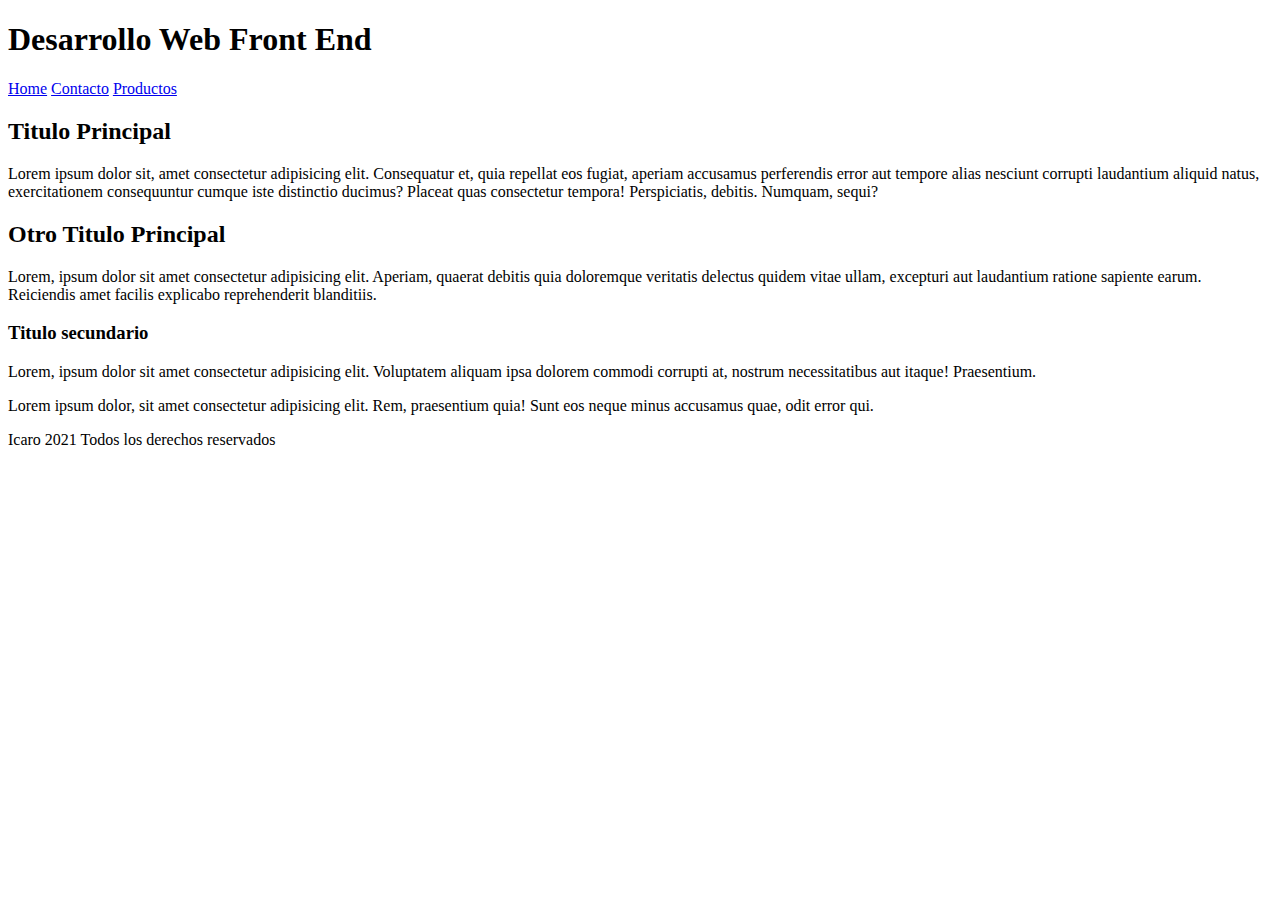
==== index.html @ 0276d2f2 "first commit" ====
<!DOCTYPE html>
<html lang="en">
  <head>
    <meta charset="UTF-8" />
    <meta http-equiv="X-UA-Compatible" content="IE=edge" />
    <meta name="viewport" content="width=device-width, initial-scale=1.0" />
    <title>Home</title>
    <link rel="stylesheet" href="styles.css" />
  </head>
  <body>
    <!--<header>
      <h1 id="h1">Hola Icaro</h1>
    </header>-->

    <header>
      <h1>Desarrollo Web Front End</h1>
      <nav>
        <a href="/">Home</a>
        <!--/ donde esta parado actualmente, busca index.html-->
        <a href="/pages/contacto.html">Contacto</a>
        <a href="/pages/productos.html">Productos</a>
      </nav>
    </header>
    <main>
      <section>
        <h2>Titulo Principal</h2>
        <p>
          Lorem ipsum dolor sit, amet consectetur adipisicing elit. Consequatur
          et, quia repellat eos fugiat, aperiam accusamus perferendis error aut
          tempore alias nesciunt corrupti laudantium aliquid natus,
          exercitationem consequuntur cumque iste distinctio ducimus? Placeat
          quas consectetur tempora! Perspiciatis, debitis. Numquam, sequi?
        </p>
      </section>

      <section>
        <h2>Otro Titulo Principal</h2>
        <p>
          Lorem, ipsum dolor sit amet consectetur adipisicing elit. Aperiam,
          quaerat debitis quia doloremque veritatis delectus quidem vitae ullam,
          excepturi aut laudantium ratione sapiente earum. Reiciendis amet
          facilis explicabo reprehenderit blanditiis.
        </p>
        <h3>Titulo secundario</h3>
        <p>
          Lorem, ipsum dolor sit amet consectetur adipisicing elit. Voluptatem
          aliquam ipsa dolorem commodi corrupti at, nostrum necessitatibus aut
          itaque! Praesentium.
        </p>
      </section>

      <aside>
        <p>
          Lorem ipsum dolor, sit amet consectetur adipisicing elit. Rem,
          praesentium quia! Sunt eos neque minus accusamus quae, odit error qui.
        </p>
      </aside>
    </main>

    <footer>
      <p>Icaro 2021 Todos los derechos reservados</p>
    </footer>

    <script src="script.js"></script>
  </body>
</html>
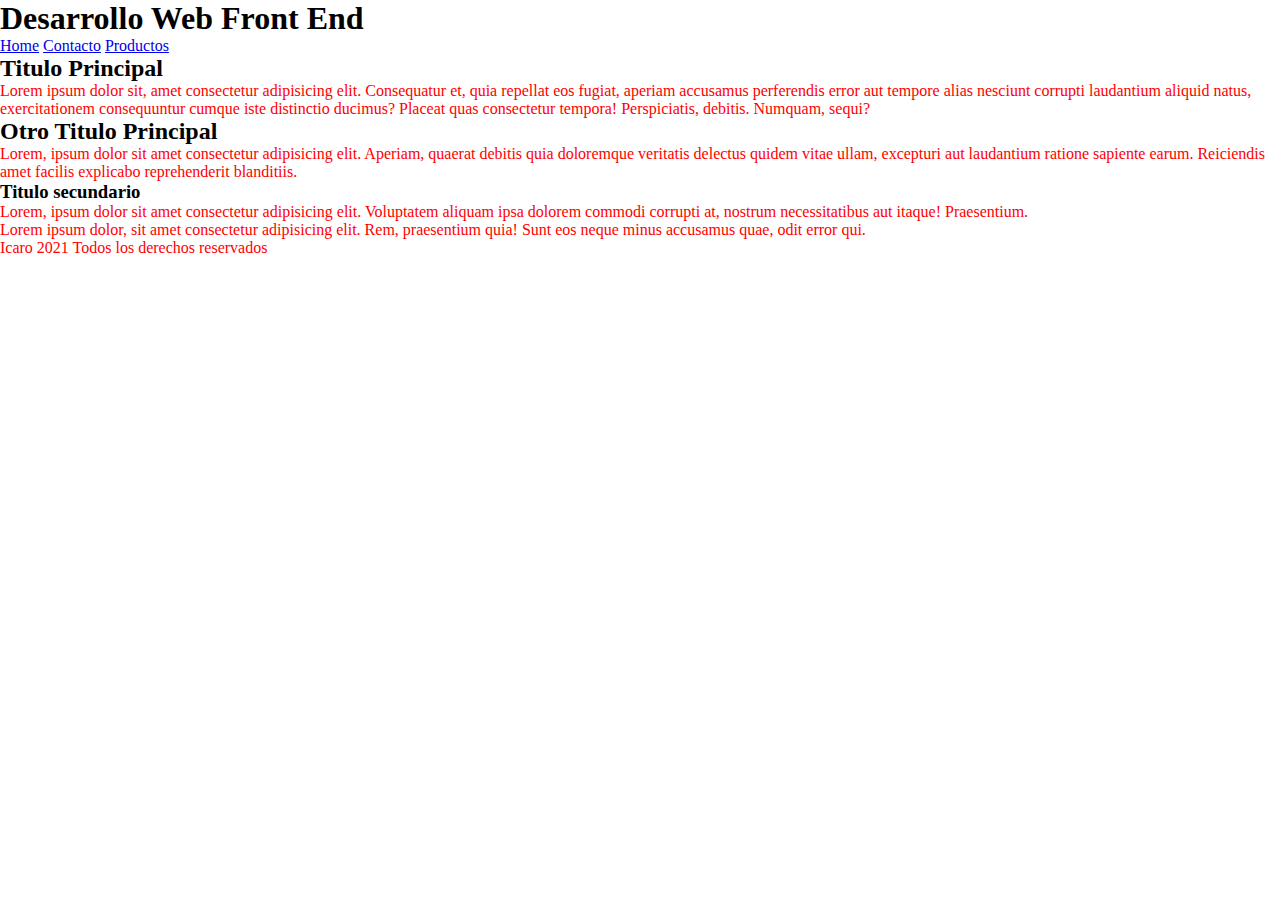
==== commit 02cd4f4b: "separo css" ====
--- a/index.html
+++ b/index.html
@@ -5,7 +5,10 @@
     <meta http-equiv="X-UA-Compatible" content="IE=edge" />
     <meta name="viewport" content="width=device-width, initial-scale=1.0" />
     <title>Home</title>
-    <link rel="stylesheet" href="styles.css" />
+    <link rel="stylesheet" href="/estilos/main.css" />
+    <link rel="stylesheet" href="/estilos/reset.css" />
+    <!--defer para que lo lea ultimooo al js-->
+    <script src="script.js" defer></script>
   </head>
   <body>
     <!--<header>
@@ -14,11 +17,11 @@
 
     <header>
       <h1>Desarrollo Web Front End</h1>
-      <nav>
-        <a href="/">Home</a>
+      <nav class="links">
+        <a class="link" href="/">Home</a>
         <!--/ donde esta parado actualmente, busca index.html-->
-        <a href="/pages/contacto.html">Contacto</a>
-        <a href="/pages/productos.html">Productos</a>
+        <a class="link" href="/pages/contacto.html">Contacto</a>
+        <a class="link" href="/pages/productos.html">Productos</a>
       </nav>
     </header>
     <main>
@@ -60,7 +63,5 @@
     <footer>
       <p>Icaro 2021 Todos los derechos reservados</p>
     </footer>
-
-    <script src="script.js"></script>
   </body>
 </html>
--- a/estilos/main.css
+++ b/estilos/main.css
@@ -0,0 +1,35 @@
+nav {
+  display: inline-block;
+}
+
+.persona {
+  background-color: blue;
+}
+
+p {
+  color: red;
+}
+
+/* PODEMOS SEPARAR EN GLOBALES, HEADER, MAIN, FOOTER para ordenar los estilos*/
+
+
+/* hover para que cambie color al señalarlo con mousse*/
+/*.persona:hover {
+  background-color: cadetblue;
+}
+
+/*active para q cambie color al hacer click sobre elemento y con , podemos agregar mismo estilo a varias clases*/
+/*.persona:active,
+button {
+  background-color: chocolate;
+  /*transfor scale, lo hace mas chico al hacer click*/
+ /* transform: scale(0.8);
+}
+
+/*decimos que todos los elementos a ocupen todo el largo de la pagina, asi se ubican uno debajo de otro
+se les puede agregar margen y padding para separarlos y que esten inline en misma linea*/
+/*a {
+  display: block;
+}*/
+
+SASS SCSS
